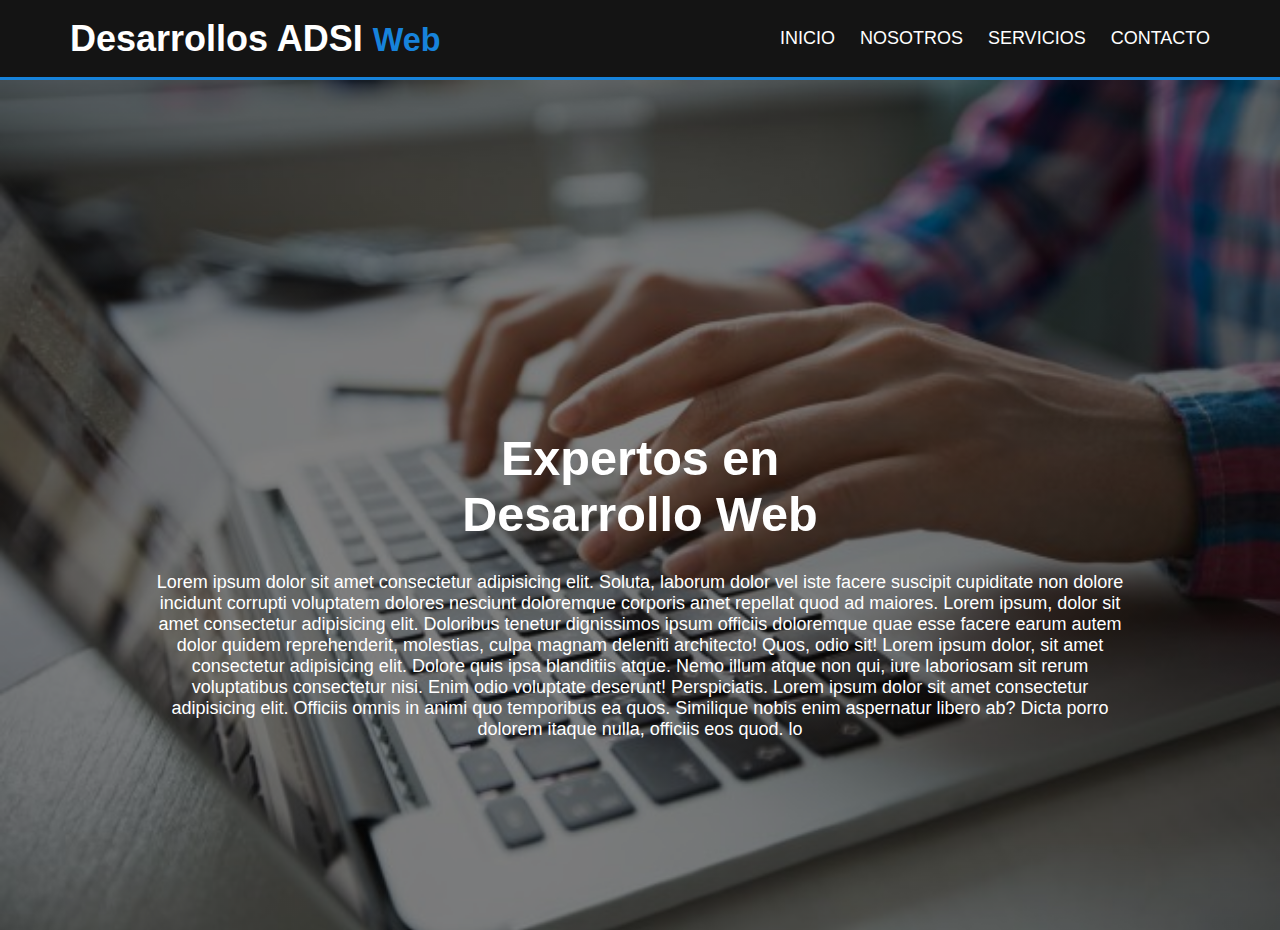
==== index.html @ 2f0eb3ed "Se agrego el header y parte del body" ====
<!DOCTYPE html>
<html lang="en">
<head>
    <meta charset="UTF-8">
    <meta http-equiv="X-UA-Compatible" content="IE=edge">
    <meta name="viewport" content="width=device-width, initial-scale=1.0">
    <title>Desarrollo Web</title>
    <link rel="stylesheet" href="./Css/style.css">
</head>
<body>
        <header class="header">
                <h1 class="titulo">Desarrollos ADSI <span>Web</span></h1>
            <div class="vinculos">
                <a href="">INICIO</a>
                <a href="">NOSOTROS</a>
                <a href="">SERVICIOS</a>
                <a class="last" href="">CONTACTO</a>
            <div>
        </header>

        <main>
            <div class="body">
                <div class="cuerpo">
                    <h2 class="expertos">Expertos en <br> Desarrollo Web</h2>
                    <p class="text">Lorem ipsum dolor sit amet consectetur adipisicing elit. Soluta, laborum dolor vel iste facere suscipit cupiditate non dolore incidunt corrupti voluptatem dolores nesciunt doloremque corporis amet repellat quod ad maiores. Lorem ipsum, dolor sit amet consectetur adipisicing elit. Doloribus tenetur dignissimos ipsum officiis doloremque quae esse facere earum autem dolor quidem reprehenderit, molestias, culpa magnam deleniti architecto! Quos, odio sit! Lorem ipsum dolor, sit amet consectetur adipisicing elit. Dolore quis ipsa blanditiis atque. Nemo illum atque non qui, iure laboriosam sit rerum voluptatibus consectetur nisi. Enim odio voluptate deserunt! Perspiciatis. Lorem ipsum dolor sit amet consectetur adipisicing elit. Officiis omnis in animi quo temporibus ea quos. Similique nobis enim aspernatur libero ab? Dicta porro dolorem itaque nulla, officiis eos quod. lo</p>
                </div>
            </div>
        </main>
    

</body>
</html>
---- Css/style.css ----
:root {
	--azul: #1783db;
	--fondo: #141414;
    --blanco: rgb(255, 255, 255);
}

*{
    padding: 0;
    margin: 0;
    box-sizing: border-box;
    font-family:'Roboto', sans-serif;
    font-size: 18px;
}

/* HEADER  */

.header{
    display: flex;
    justify-content: space-between;
    align-items: center;
    background-color: var(--fondo);
    height: 80px;
    border-bottom: 3px solid var(--azul);
}

.titulo{
    color: var(--blanco);
    margin-left: 70px;
    font-size: 2rem;
}

span{
    color: var(--azul);
    font-size: 1.8rem;
}

.vinculos a{
    color: var(--blanco);
    text-decoration: none;
    margin: 10px;
}
.vinculos .last{
    margin-right: 70px;
}

/* BODY */

.body{
    width: 100%;
    height: 850px; 
    background: linear-gradient(rgba(0, 0, 0, .50) 0%, rgba(0,0,0,.50) 100%), url(../img/Escritorio.jpg);
    background-size: cover;
    color: var(--blanco);
}

.body .cuerpo{
    padding-top: 350px;
    padding-left: 150px;
    padding-right: 150px;
    text-align: center;
}

.expertos{
    font-size: 2.7rem;
}

.text{
    margin-top: 30px;
}
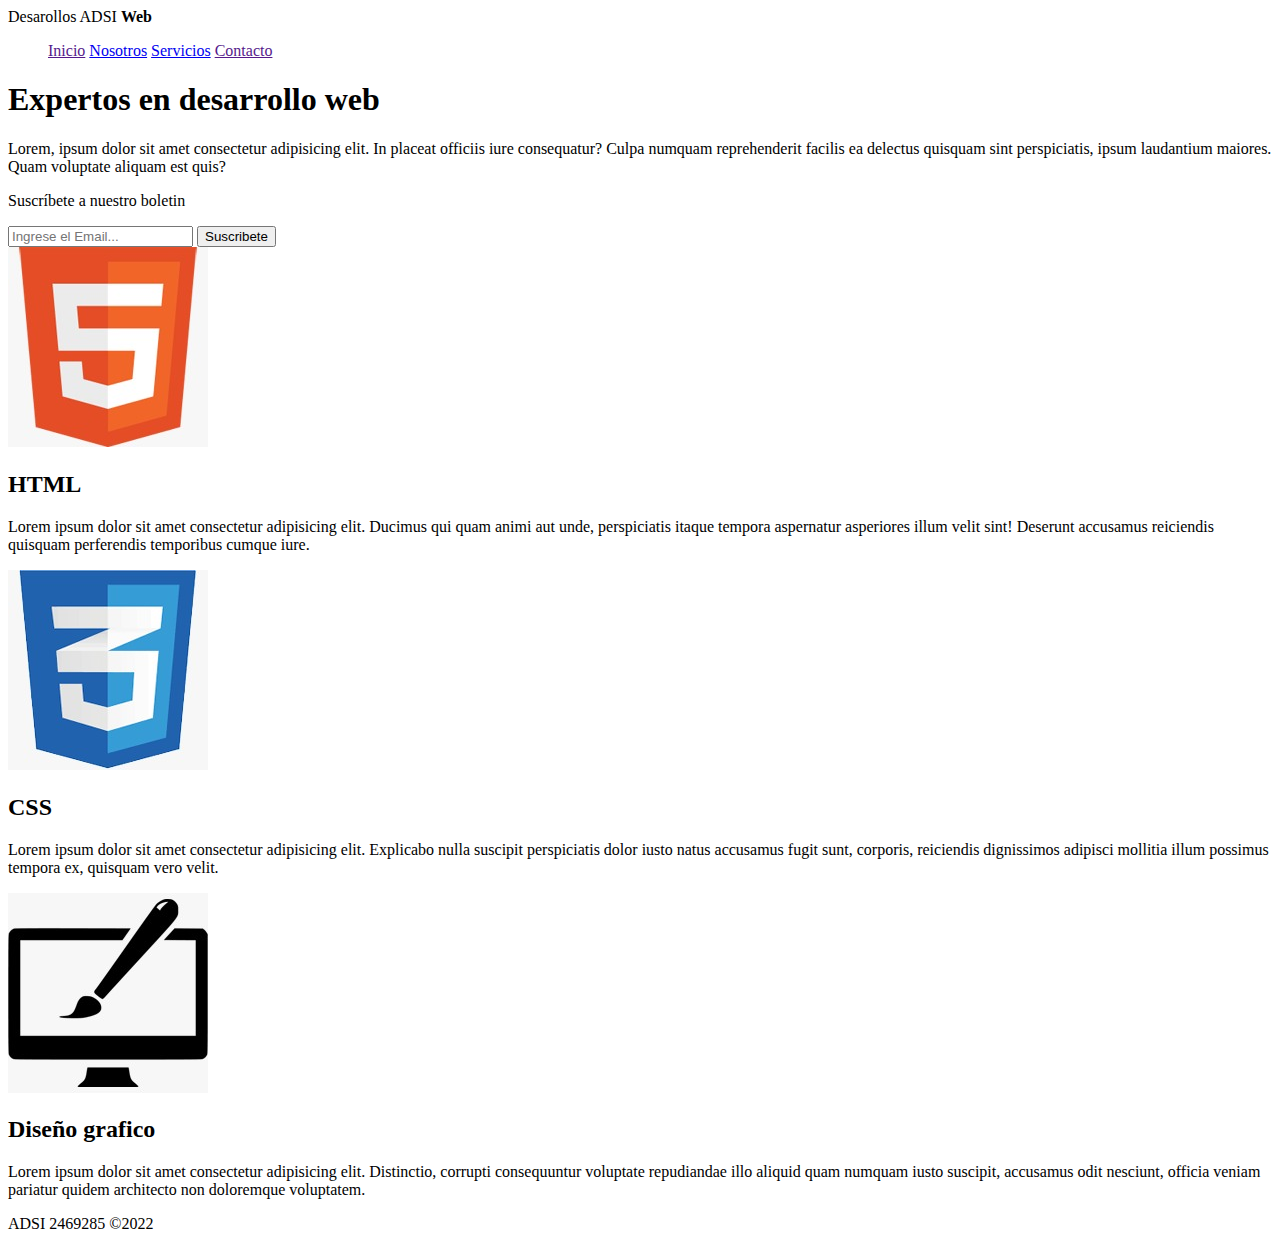
==== commit 9c9cb63f: "Se agrego las paginas de nosotro y la de servicio con sus estilos" ====
--- a/index.html
+++ b/index.html
@@ -4,29 +4,59 @@
     <meta charset="UTF-8">
     <meta http-equiv="X-UA-Compatible" content="IE=edge">
     <meta name="viewport" content="width=device-width, initial-scale=1.0">
-    <title>Desarrollo Web</title>
-    <link rel="stylesheet" href="./Css/style.css">
+    <link rel="stylesheet" href="css/style.css">
+    <title>Desarrollo ADSI Web</title>
 </head>
 <body>
-        <header class="header">
-                <h1 class="titulo">Desarrollos ADSI <span>Web</span></h1>
-            <div class="vinculos">
-                <a href="">INICIO</a>
-                <a href="">NOSOTROS</a>
-                <a href="">SERVICIOS</a>
-                <a class="last" href="">CONTACTO</a>
-            <div>
-        </header>
+    <header>
+        <nav class="navegador">
+            <label for="" class="">Desarollos ADSI <strong class="web">Web</strong></label>
+            <ul class="lista">
+                <div class="contenedor_links">
+                  <a href=""> Inicio</a>
+                  <a href="nosotros.html"> Nosotros</a>
+                  <a href="servicios.html"> Servicios</a>
+                  <a href=""> Contacto</a>
+                </div>
+            </ul>
+        </nav>
+    </header>
 
-        <main>
-            <div class="body">
-                <div class="cuerpo">
-                    <h2 class="expertos">Expertos en <br> Desarrollo Web</h2>
-                    <p class="text">Lorem ipsum dolor sit amet consectetur adipisicing elit. Soluta, laborum dolor vel iste facere suscipit cupiditate non dolore incidunt corrupti voluptatem dolores nesciunt doloremque corporis amet repellat quod ad maiores. Lorem ipsum, dolor sit amet consectetur adipisicing elit. Doloribus tenetur dignissimos ipsum officiis doloremque quae esse facere earum autem dolor quidem reprehenderit, molestias, culpa magnam deleniti architecto! Quos, odio sit! Lorem ipsum dolor, sit amet consectetur adipisicing elit. Dolore quis ipsa blanditiis atque. Nemo illum atque non qui, iure laboriosam sit rerum voluptatibus consectetur nisi. Enim odio voluptate deserunt! Perspiciatis. Lorem ipsum dolor sit amet consectetur adipisicing elit. Officiis omnis in animi quo temporibus ea quos. Similique nobis enim aspernatur libero ab? Dicta porro dolorem itaque nulla, officiis eos quod. lo</p>
-                </div>
-            </div>
-        </main>
+    <section class="inicio">
+        <div class="texto_inicio">
+            <h1 class="titulo">Expertos en desarrollo web</h1>
+            <p class="titulo">Lorem, ipsum dolor sit amet consectetur adipisicing elit. In placeat officiis iure consequatur? Culpa numquam reprehenderit facilis ea delectus quisquam sint perspiciatis, ipsum laudantium maiores. Quam voluptate aliquam est quis?</p>
+        </div>
+    </section>
     
-
+    <div class="suscribete">
+        <div class="texto_suscribete">
+            <p>Suscríbete a nuestro boletin</p>
+        </div>
+        <div class="input_suscribete">
+            <input type="text" placeholder="Ingrese el Email...">
+            <button type="submit">Suscribete</button>
+        </div>
+    </div>
+    <div class="herramientas">
+        <div class="html">
+            <img src="./img/html.jpeg" alt="HTML">
+            <h2>HTML</h2>
+            <p>Lorem ipsum dolor sit amet consectetur adipisicing elit. Ducimus qui quam animi aut unde, perspiciatis itaque tempora aspernatur asperiores illum velit sint! Deserunt accusamus reiciendis quisquam perferendis temporibus cumque iure.</p>
+        </div>
+        <div class="css">
+            <img src="./img/css.jpeg" alt="CSS">
+            <h2>CSS</h2>
+            <p>Lorem ipsum dolor sit amet consectetur adipisicing elit. Explicabo nulla suscipit perspiciatis dolor iusto natus accusamus fugit sunt, corporis, reiciendis dignissimos adipisci mollitia illum possimus tempora ex, quisquam vero velit.</p>
+        </div>
+        <div class="diseño_grafico">
+            <img src="./img/diseño.jpeg" alt="">
+            <h2>Diseño grafico</h2>
+            <p>Lorem ipsum dolor sit amet consectetur adipisicing elit. Distinctio, corrupti consequuntur voluptate repudiandae illo aliquid quam numquam iusto suscipit, accusamus odit nesciunt, officia veniam pariatur quidem architecto non doloremque voluptatem.</p>
+        </div>
+    </div>
+    <footer>
+        ADSI 2469285 ©2022
+    </footer>
 </body>
-</html>+</html>
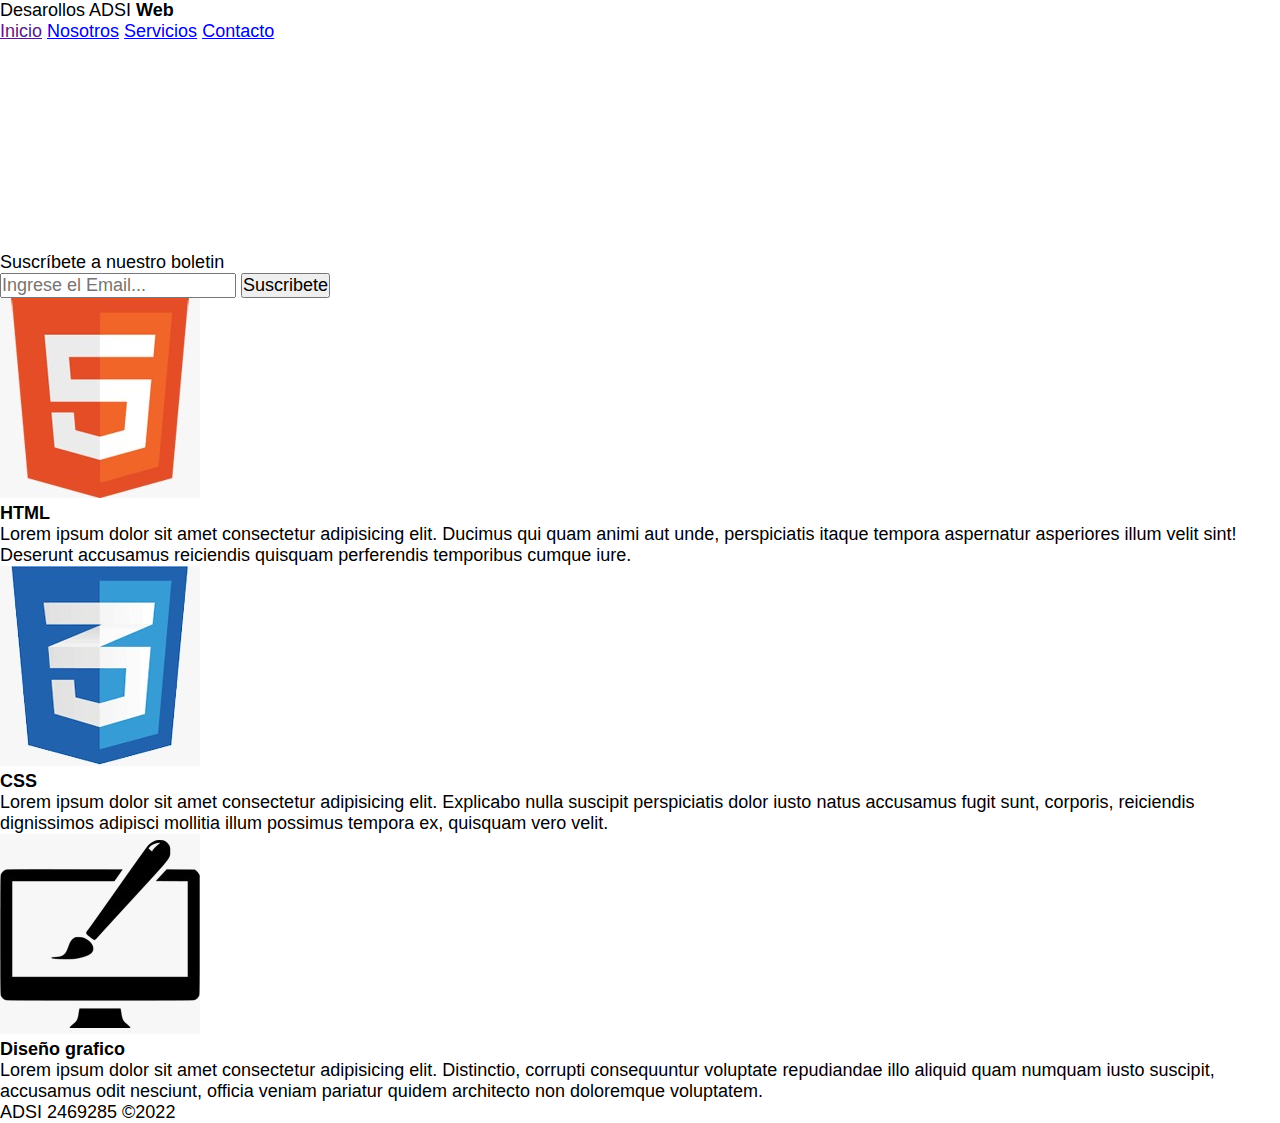
==== commit 05758faf: "Se agrego la pagina contacto" ====
--- a/index.html
+++ b/index.html
@@ -4,7 +4,7 @@
     <meta charset="UTF-8">
     <meta http-equiv="X-UA-Compatible" content="IE=edge">
     <meta name="viewport" content="width=device-width, initial-scale=1.0">
-    <link rel="stylesheet" href="css/style.css">
+    <link rel="stylesheet" href="./Css/style.css">
     <title>Desarrollo ADSI Web</title>
 </head>
 <body>
@@ -14,9 +14,9 @@
             <ul class="lista">
                 <div class="contenedor_links">
                   <a href=""> Inicio</a>
-                  <a href="nosotros.html"> Nosotros</a>
-                  <a href="servicios.html"> Servicios</a>
-                  <a href=""> Contacto</a>
+                  <a href="./nosotros.html"> Nosotros</a>
+                  <a href="./servicios.html"> Servicios</a>
+                  <a href="contacto.html"> Contacto</a>
                 </div>
             </ul>
         </nav>
--- a/Css/style.css
+++ b/Css/style.css
@@ -0,0 +1,69 @@
+:root {
+	--azul: #1783db;
+	--fondo: #141414;
+    --blanco: rgb(255, 255, 255);
+}
+
+*{
+    padding: 0;
+    margin: 0;
+    box-sizing: border-box;
+    font-family:'Roboto', sans-serif;
+    font-size: 18px;
+}
+
+/* HEADER  */
+
+.header{
+    display: flex;
+    justify-content: space-between;
+    align-items: center;
+    background-color: var(--fondo);
+    height: 80px;
+    border-bottom: 3px solid var(--azul);
+}
+
+.titulo{
+    color: var(--blanco);
+    margin-left: 70px;
+    font-size: 2rem;
+}
+
+span{
+    color: var(--azul);
+    font-size: 1.8rem;
+}
+
+.vinculos a{
+    color: var(--blanco);
+    text-decoration: none;
+    margin: 10px;
+}
+.vinculos .last{
+    margin-right: 70px;
+}
+
+/* BODY */
+
+.body{
+    width: 100%;
+    height: 850px; 
+    background: linear-gradient(rgba(0, 0, 0, .50) 0%, rgba(0,0,0,.50) 100%), url(../img/Escritorio.jpg);
+    background-size: cover;
+    color: var(--blanco);
+}
+
+.body .cuerpo{
+    padding-top: 350px;
+    padding-left: 150px;
+    padding-right: 150px;
+    text-align: center;
+}
+
+.expertos{
+    font-size: 2.7rem;
+}
+
+.text{
+    margin-top: 30px;
+}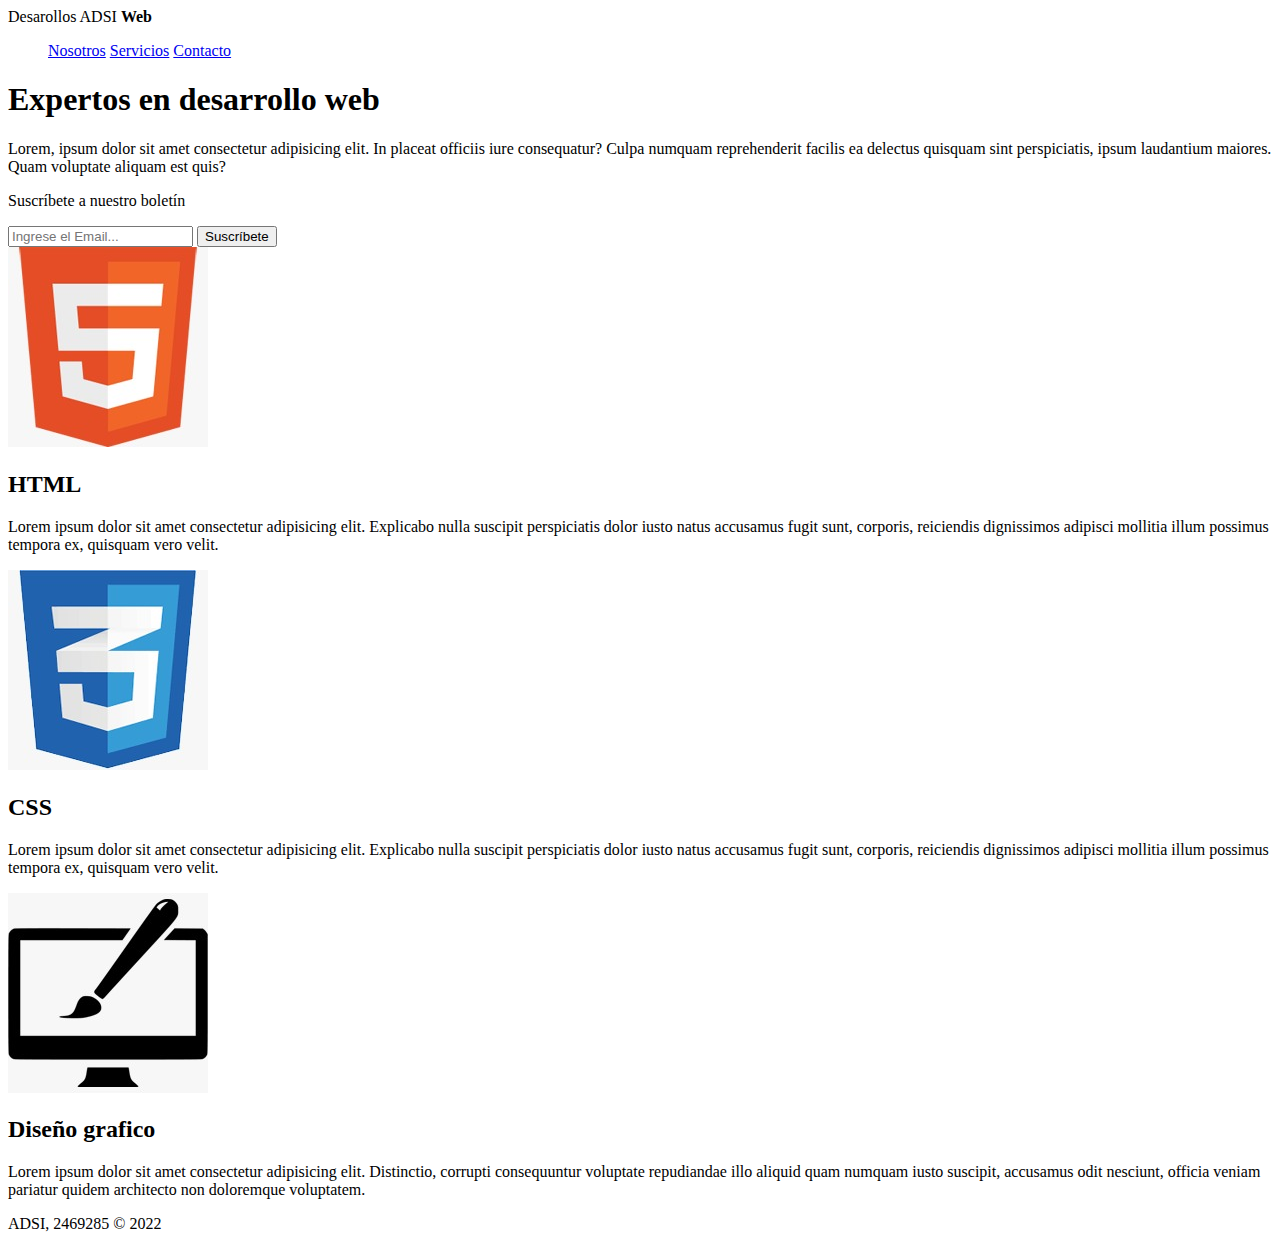
==== commit 133f5d1d: "Se puso responsive a todas las paginas" ====
--- a/index.html
+++ b/index.html
@@ -1,62 +1,71 @@
 <!DOCTYPE html>
 <html lang="en">
+
 <head>
     <meta charset="UTF-8">
     <meta http-equiv="X-UA-Compatible" content="IE=edge">
     <meta name="viewport" content="width=device-width, initial-scale=1.0">
-    <link rel="stylesheet" href="./Css/style.css">
+    <link rel="stylesheet" href="css/style.css">
     <title>Desarrollo ADSI Web</title>
 </head>
+
 <body>
     <header>
         <nav class="navegador">
-            <label for="" class="">Desarollos ADSI <strong class="web">Web</strong></label>
+            <label class="titu">Desarollos ADSI <strong class="web">Web</strong></label>
             <ul class="lista">
                 <div class="contenedor_links">
-                  <a href=""> Inicio</a>
-                  <a href="./nosotros.html"> Nosotros</a>
-                  <a href="./servicios.html"> Servicios</a>
-                  <a href="contacto.html"> Contacto</a>
+                    <a href="nosotros.html"> Nosotros</a>
+                    <a href="servicios.html"> Servicios</a>
+                    <a href="contacto.html"> Contacto</a>
                 </div>
             </ul>
         </nav>
     </header>
-
     <section class="inicio">
         <div class="texto_inicio">
-            <h1 class="titulo">Expertos en desarrollo web</h1>
-            <p class="titulo">Lorem, ipsum dolor sit amet consectetur adipisicing elit. In placeat officiis iure consequatur? Culpa numquam reprehenderit facilis ea delectus quisquam sint perspiciatis, ipsum laudantium maiores. Quam voluptate aliquam est quis?</p>
+            <h1 class="titulo1">Expertos en desarrollo web</h1>
+            <p class="titulo">Lorem, ipsum dolor sit amet consectetur adipisicing elit. In placeat officiis iure
+                consequatur? Culpa numquam reprehenderit facilis ea delectus quisquam sint perspiciatis, ipsum
+                laudantium maiores. Quam voluptate aliquam est quis?</p>
         </div>
     </section>
-    
     <div class="suscribete">
         <div class="texto_suscribete">
-            <p>Suscríbete a nuestro boletin</p>
+            <p>Suscríbete a nuestro boletín</p>
         </div>
         <div class="input_suscribete">
             <input type="text" placeholder="Ingrese el Email...">
-            <button type="submit">Suscribete</button>
+            <button type="submit"> Suscríbete</button>
         </div>
     </div>
     <div class="herramientas">
-        <div class="html">
-            <img src="./img/html.jpeg" alt="HTML">
+
+        <div class="css ordenar">
+            <img src="img/html.jpeg" alt="CSS">
             <h2>HTML</h2>
-            <p>Lorem ipsum dolor sit amet consectetur adipisicing elit. Ducimus qui quam animi aut unde, perspiciatis itaque tempora aspernatur asperiores illum velit sint! Deserunt accusamus reiciendis quisquam perferendis temporibus cumque iure.</p>
+            <p>Lorem ipsum dolor sit amet consectetur adipisicing elit. Explicabo nulla suscipit perspiciatis dolor
+                iusto natus accusamus fugit sunt, corporis, reiciendis dignissimos adipisci mollitia illum possimus
+                tempora ex, quisquam vero velit.</p>
         </div>
-        <div class="css">
-            <img src="./img/css.jpeg" alt="CSS">
+        <div class="css ordenar">
+            <img src="img/css.jpeg" alt="CSS">
             <h2>CSS</h2>
-            <p>Lorem ipsum dolor sit amet consectetur adipisicing elit. Explicabo nulla suscipit perspiciatis dolor iusto natus accusamus fugit sunt, corporis, reiciendis dignissimos adipisci mollitia illum possimus tempora ex, quisquam vero velit.</p>
+            <p>Lorem ipsum dolor sit amet consectetur adipisicing elit. Explicabo nulla suscipit perspiciatis dolor
+                iusto natus accusamus fugit sunt, corporis, reiciendis dignissimos adipisci mollitia illum possimus
+                tempora ex, quisquam vero velit.</p>
         </div>
-        <div class="diseño_grafico">
-            <img src="./img/diseño.jpeg" alt="">
+        <div class="diseño_grafico ordenar">
+            <img src="img/diseño.jpeg" alt="DISEÑO">
             <h2>Diseño grafico</h2>
-            <p>Lorem ipsum dolor sit amet consectetur adipisicing elit. Distinctio, corrupti consequuntur voluptate repudiandae illo aliquid quam numquam iusto suscipit, accusamus odit nesciunt, officia veniam pariatur quidem architecto non doloremque voluptatem.</p>
+            <p>Lorem ipsum dolor sit amet consectetur adipisicing elit. Distinctio, corrupti consequuntur voluptate
+                repudiandae illo aliquid quam numquam iusto suscipit, accusamus odit nesciunt, officia veniam pariatur
+                quidem architecto non doloremque voluptatem.</p>
         </div>
     </div>
     <footer>
-        ADSI 2469285 ©2022
+        <p> ADSI, 2469285 © 2022 </p>
     </footer>
 </body>
-</html>
+
+</html>